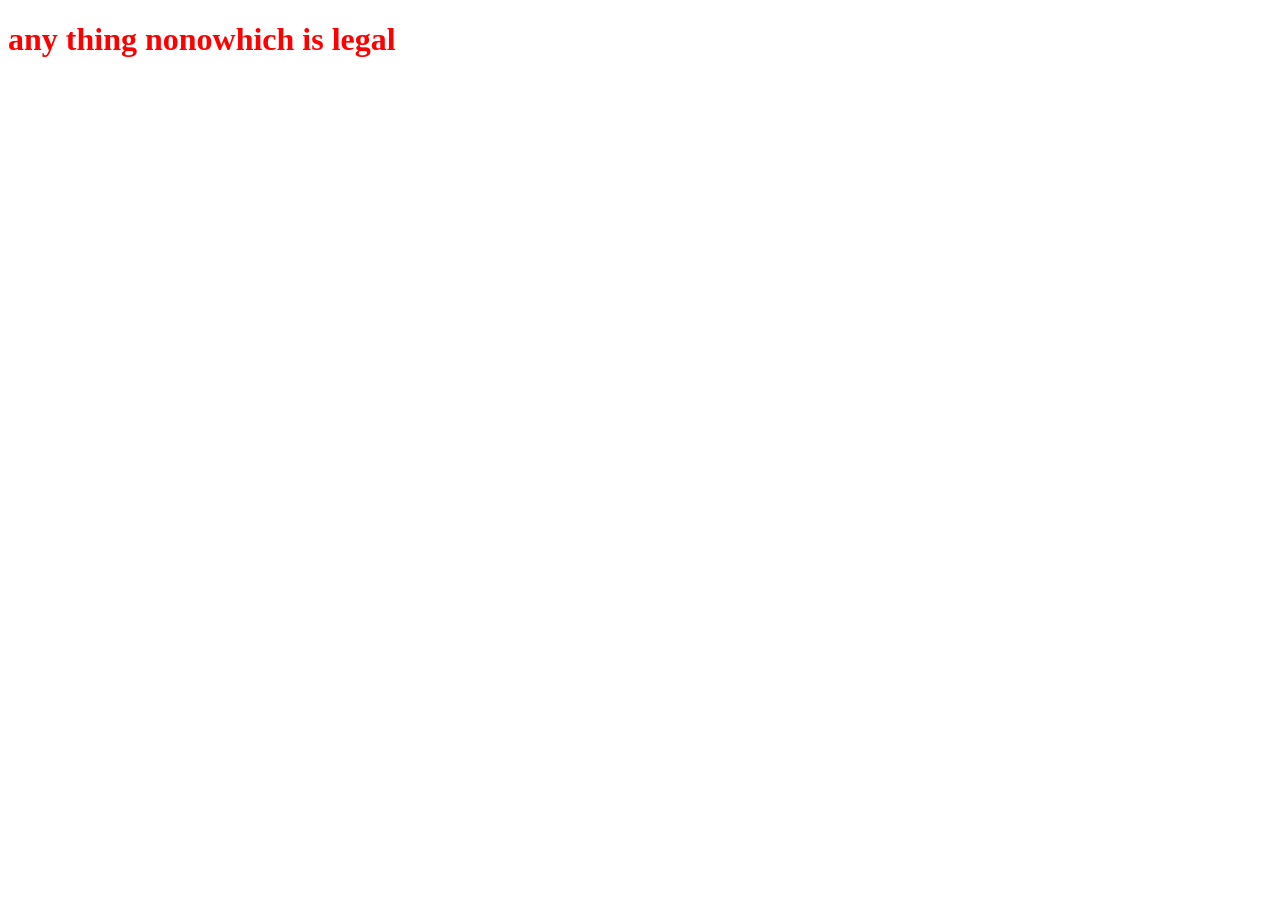
==== src/main/resources/static/index.html @ 14e6a224 "alertt replace with console log" ====
<!DOCTYPE html>
<html lang="en">
<head>
    <meta charset="UTF-8">
    <meta name="viewport" content="width=device-width, initial-scale=1.0">
    <title>test</title>
    <link rel="stylesheet" href="index.css">
</head>
<body> 
    <h1 id="hello">any thing nonowhich is legal</h1>
    <script src="index.js"></script>
    
</body>
</html>
---- src/main/resources/static/index.css ----
#hello{
    color:red;
    
}
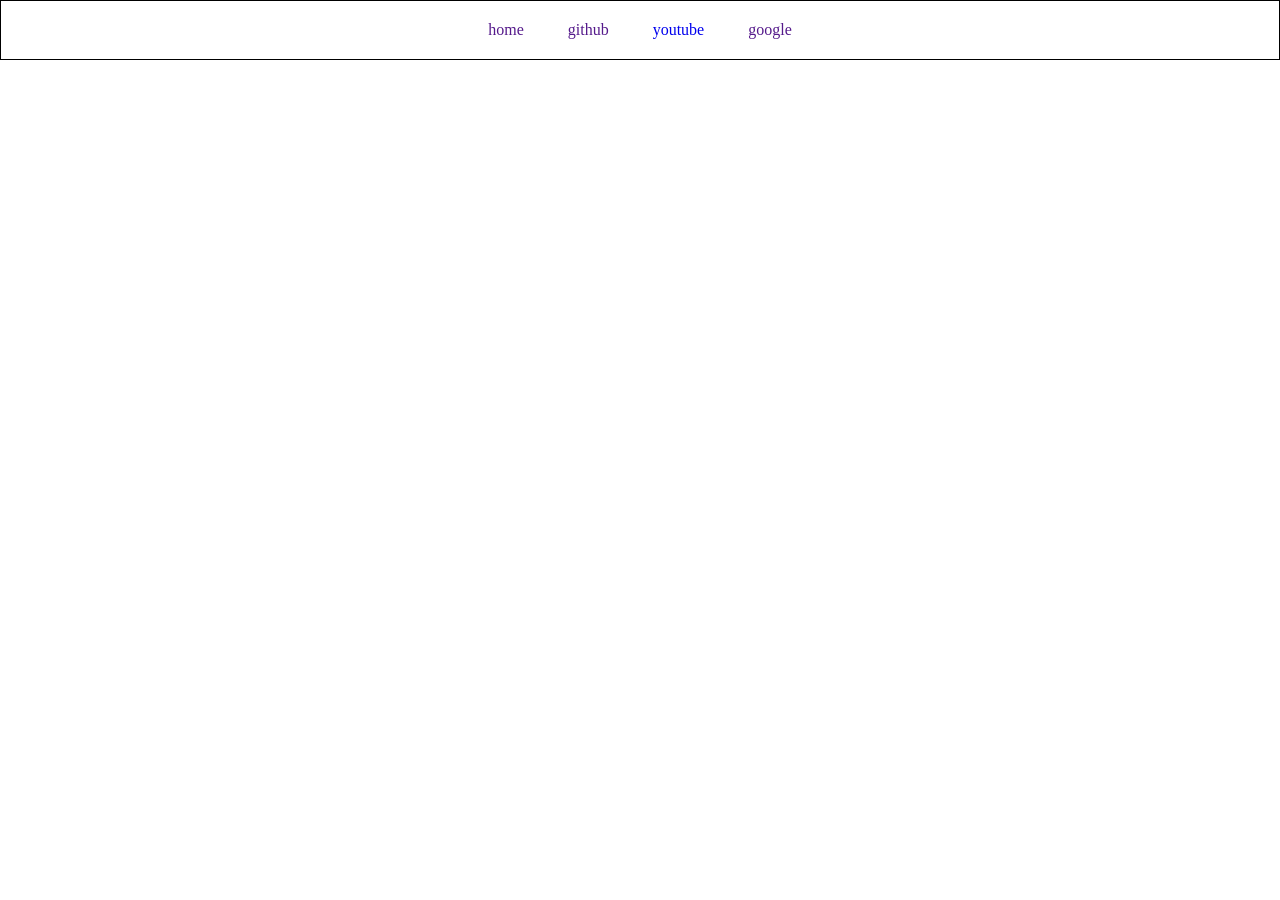
==== commit 4b2ff906: "added navigation bar" ====
--- a/src/main/resources/static/index.html
+++ b/src/main/resources/static/index.html
@@ -7,8 +7,11 @@
     <link rel="stylesheet" href="index.css">
 </head>
 <body> 
-    <h1 id="hello">any thing nonowhich is legal</h1>
-    <script src="index.js"></script>
-    
+    <div class ="navbar">
+        <a href="">home</a>
+        <a href="">github</a>
+        <a href="https://www.youtube.com/">youtube</a>
+        <a href="">google</a>
+    </div>
 </body>
 </html>
--- a/src/main/resources/static/index.css
+++ b/src/main/resources/static/index.css
@@ -1,4 +1,19 @@
-#hello{
-    color:red;
-    
+*{
+    margin:0px;
+
+}
+
+.navbar{
+    border-style:solid;
+    border-width:1px;
+    border-color:black;
+    padding:20px;
+    text-align:center;
+
+
+}
+
+.navbar a{
+    padding:0px 20px 0px 20px;
+    text-decoration:solid;
 }
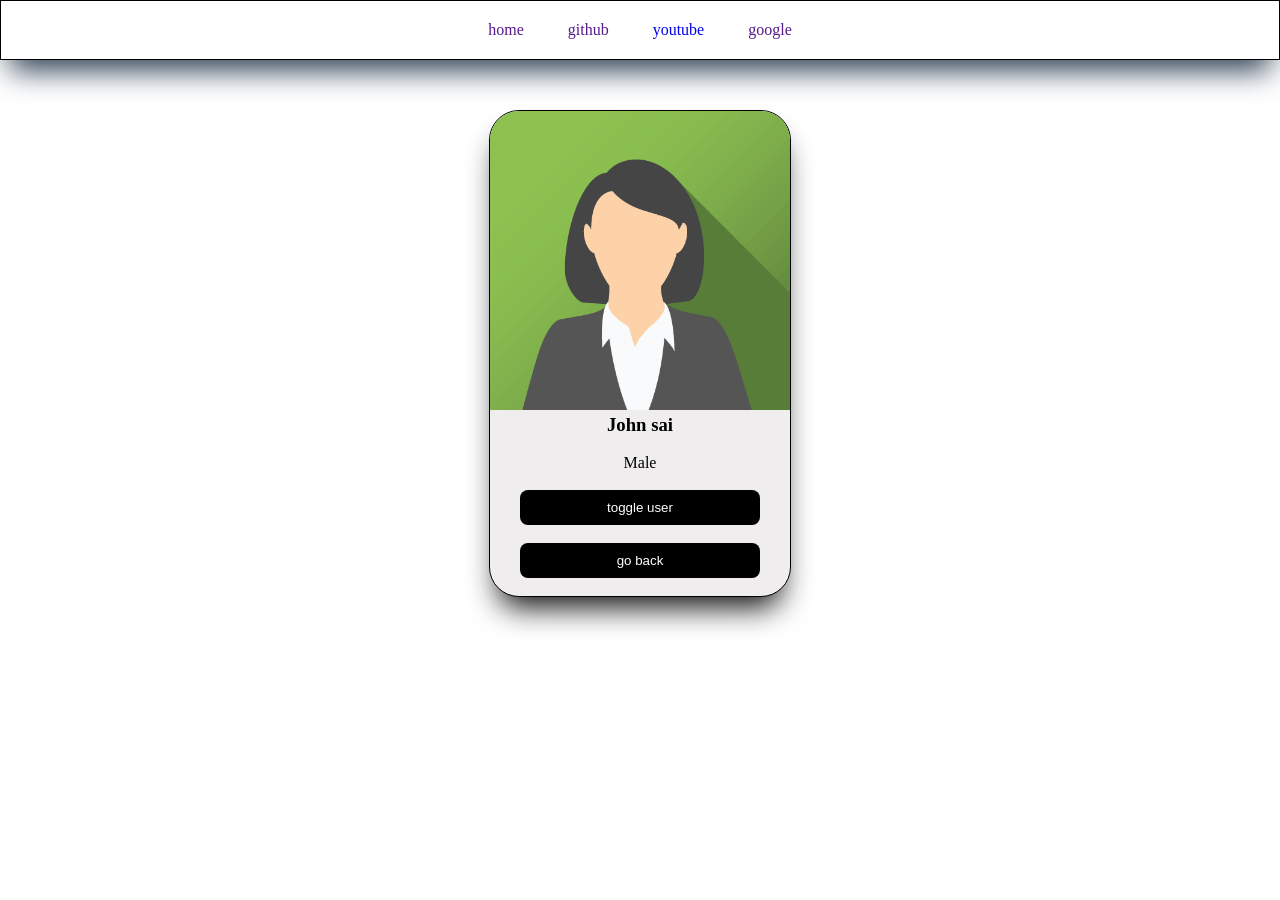
==== commit 3d503acb: "modified" ====
--- a/src/main/resources/static/index.html
+++ b/src/main/resources/static/index.html
@@ -13,5 +13,28 @@
         <a href="https://www.youtube.com/">youtube</a>
         <a href="">google</a>
     </div>
+    <div class="card">
+        <img src="jane.png" alt="oopsies">
+        <h3 id="john sai">John sai</h3>
+        <br>
+        <p>Male</p>
+        <br>
+        <a href="https://www.youtube.com/watch?v=QDia3e12czc" >
+        <button>toggle user</button>
+        </a>
+        <br>
+        <br>
+        
+            <button>go back</button>
+        
+        <br>
+        <br>
+        
+        
+        
+    
+
+
+    </div>
 </body>
-</html>+</html> 
--- a/src/main/resources/static/index.css
+++ b/src/main/resources/static/index.css
@@ -9,11 +9,56 @@
     border-color:black;
     padding:20px;
     text-align:center;
+    box-shadow: rgb(38, 57, 77) 0px 20px 30px -10px;
+
+
 
 
 }
 
 .navbar a{
-    padding:0px 20px 0px 20px;
+    padding:20px 20px 20px 20px;
     text-decoration:solid;
+}
+.navbar a:hover{
+    color:blue;
+    background:aqua;
+    
+ 
+}
+.body{
+    
+  background-color: lightgray;
+
+    
+  
+
+}
+.card img{
+    width:100%;
+    
+}
+.card{
+    border:1px solid rgb(0, 0, 0);
+    width: 300px;
+    border-radius: 30px;
+    margin-top: 50px;
+    overflow: hidden;
+    margin-right: auto;
+    margin-left: auto;
+    text-align:center;
+    background-color: rgb(239, 237, 237);
+    box-shadow: rgb(13, 14, 13) 0px 20px 30px -10px;
+    
+}
+.card button{
+    border-style: none;
+    padding: 10px;
+    width:80%;
+    border-radius: 8px;
+
+}
+button {
+  background-color: black;
+  color: white;
 }
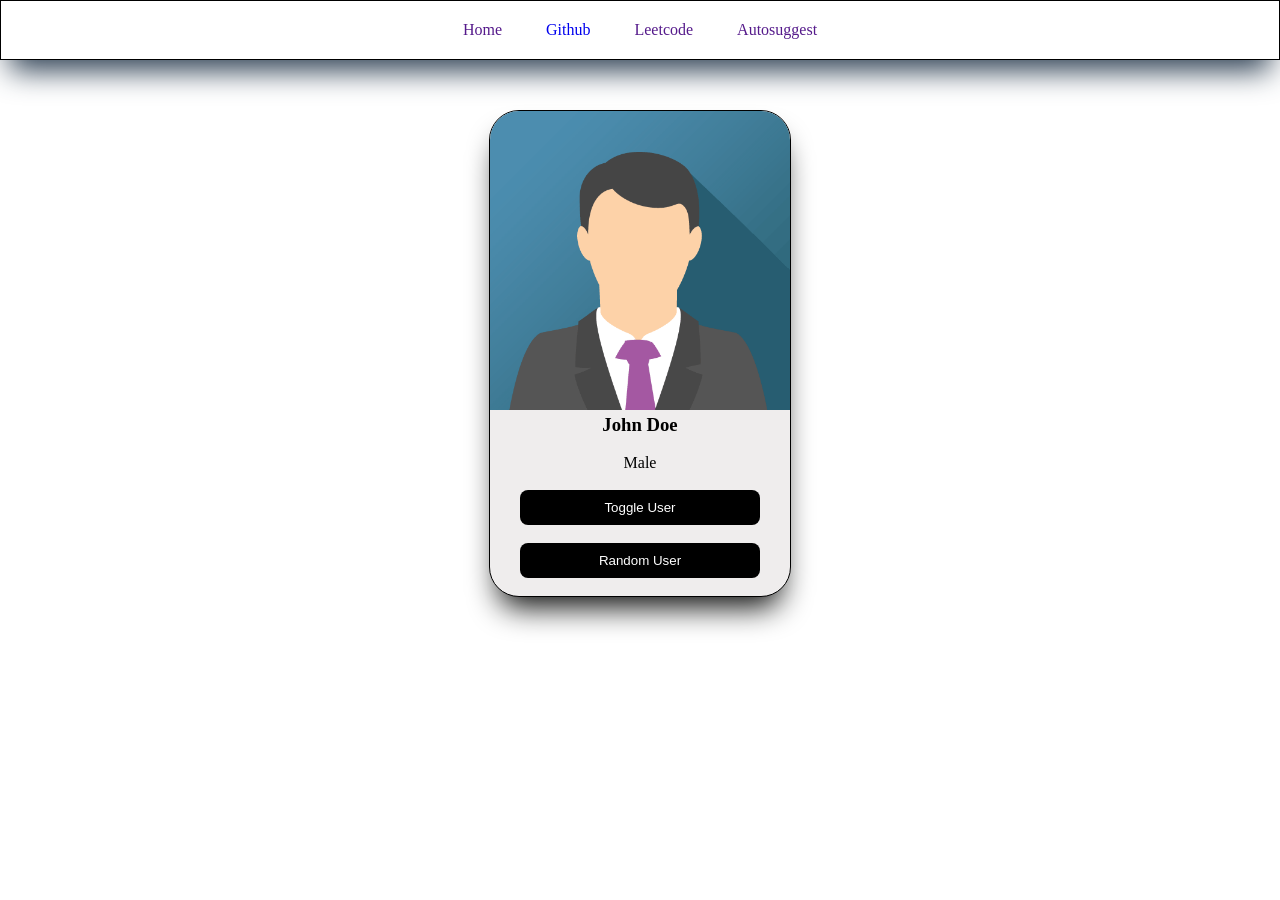
==== commit 7fff1b0f: "toggle user updated" ====
--- a/src/main/resources/static/index.html
+++ b/src/main/resources/static/index.html
@@ -3,38 +3,32 @@
 <head>
     <meta charset="UTF-8">
     <meta name="viewport" content="width=device-width, initial-scale=1.0">
-    <title>test</title>
+    <title>Auto Suggest</title>
     <link rel="stylesheet" href="index.css">
 </head>
-<body> 
-    <div class ="navbar">
-        <a href="">home</a>
-        <a href="">github</a>
-        <a href="https://www.youtube.com/">youtube</a>
-        <a href="">google</a>
-    </div>
-    <div class="card">
-        <img src="jane.png" alt="oopsies">
-        <h3 id="john sai">John sai</h3>
+<body>
+    <!-- <h1>Hello World!</h1> -->
+     <div class="navbar">
+        <a href="">Home</a>
+        <a href="https://github.com/">Github</a>
+        <a href="">Leetcode</a>
+        <a href="">Autosuggest</a>
+     </div>
+
+     <div class="card">
+        <img id="user-image" src="john.png" alt="image not found">
+        <h3 id="user-name">John Doe</h3>
         <br>
-        <p>Male</p>
+        <p id="user-gender">Male</p>
         <br>
-        <a href="https://www.youtube.com/watch?v=QDia3e12czc" >
-        <button>toggle user</button>
-        </a>
+
+        <button onclick="toggleUser()" >Toggle User</button>
         <br>
         <br>
-        
-            <button>go back</button>
-        
+        <button> Random User</button>
         <br>
         <br>
-        
-        
-        
-    
-
-
-    </div>
+     </div>
+    <script src="index.js"></script>
 </body>
-</html> +</html>
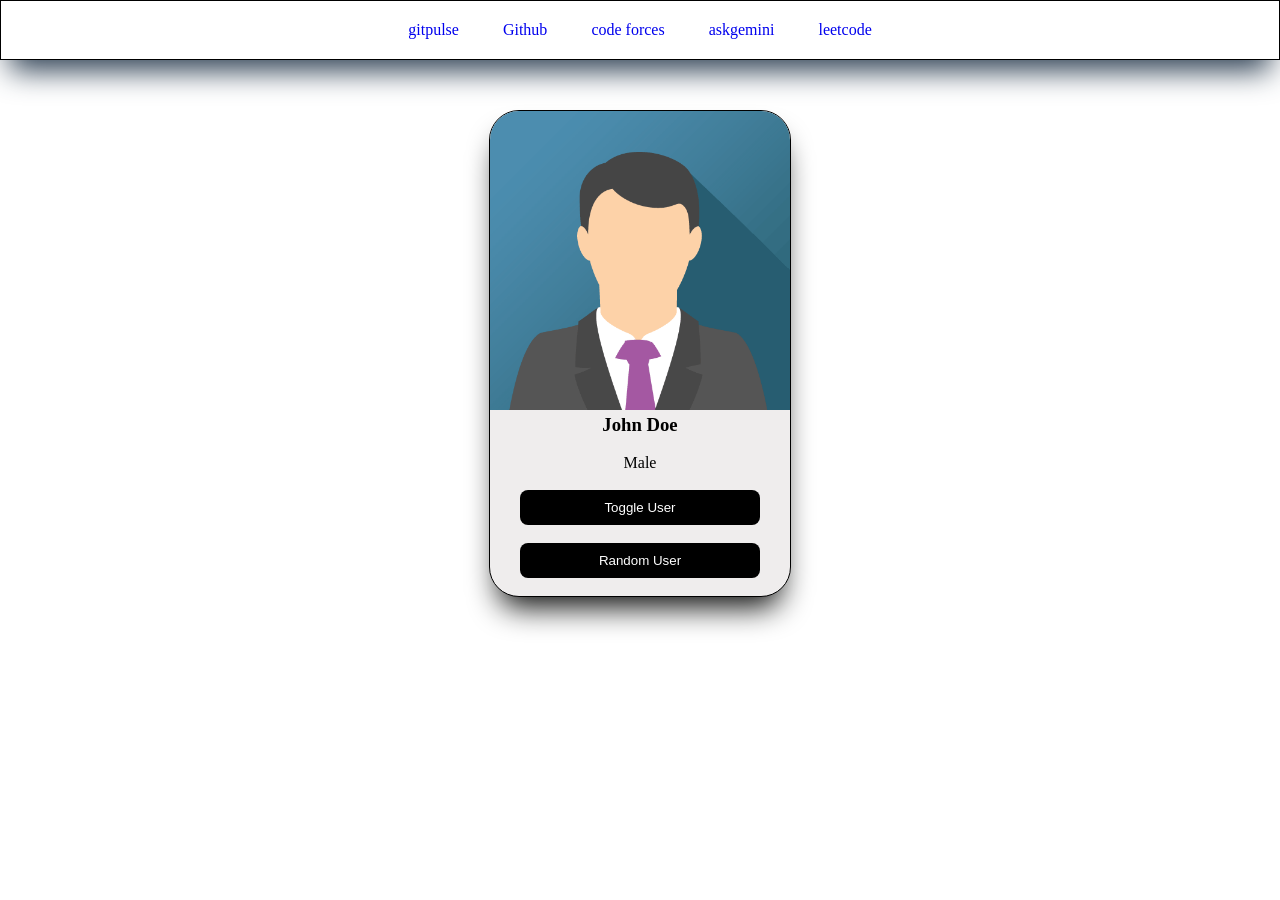
==== commit cf3b7b01: "using"target=_blank"" ====
--- a/src/main/resources/static/index.html
+++ b/src/main/resources/static/index.html
@@ -9,10 +9,12 @@
 <body>
     <!-- <h1>Hello World!</h1> -->
      <div class="navbar">
-        <a href="">Home</a>
-        <a href="https://github.com/">Github</a>
-        <a href="">Leetcode</a>
-        <a href="">Autosuggest</a>
+        <a href="gitpulse.html" target="_blank">gitpulse</a>
+        <a href="https://github.com/" target="_blank">Github</a>
+        <a href="codeforces-stats.html" target="_blank">code forces</a>
+        <a href="ask-gemini.html" target="_blank">askgemini</a>
+        <a href="leetcode-stats.html" target="_blank">leetcode</a>
+        
      </div>
 
      <div class="card">
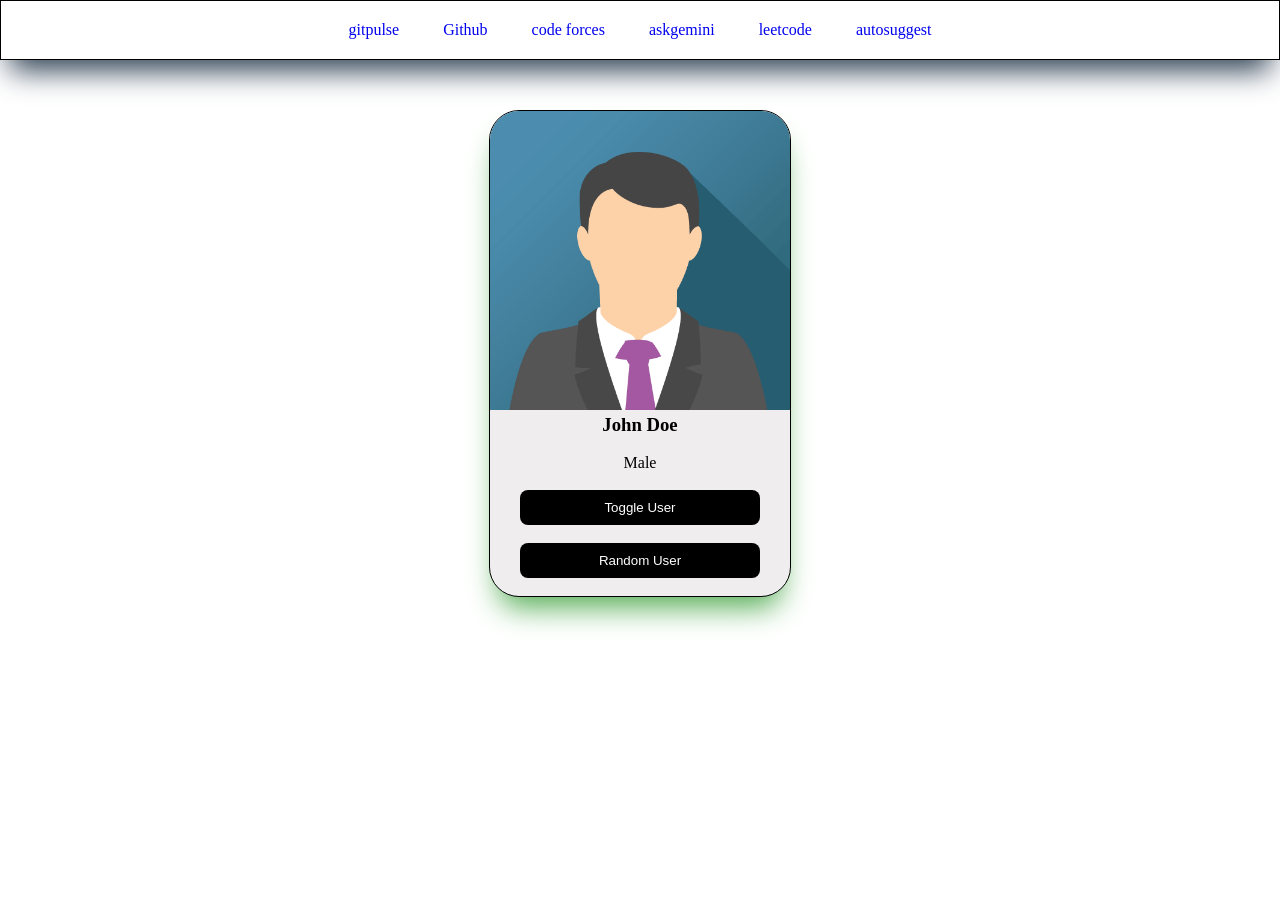
==== commit 440e1a48: "new html" ====
--- a/src/main/resources/static/index.html
+++ b/src/main/resources/static/index.html
@@ -3,7 +3,7 @@
 <head>
     <meta charset="UTF-8">
     <meta name="viewport" content="width=device-width, initial-scale=1.0">
-    <title>Auto Suggest</title>
+    <title>home page</title>
     <link rel="stylesheet" href="index.css">
 </head>
 <body>
@@ -14,6 +14,7 @@
         <a href="codeforces-stats.html" target="_blank">code forces</a>
         <a href="ask-gemini.html" target="_blank">askgemini</a>
         <a href="leetcode-stats.html" target="_blank">leetcode</a>
+        <a href="autosuggest.html" target="_blank">autosuggest</a>
         
      </div>
 
--- a/src/main/resources/static/index.css
+++ b/src/main/resources/static/index.css
@@ -48,7 +48,7 @@
     margin-left: auto;
     text-align:center;
     background-color: rgb(239, 237, 237);
-    box-shadow: rgb(13, 14, 13) 0px 20px 30px -10px;
+    box-shadow: rgb(82, 171, 82) 0px 20px 30px -10px;
     
 }
 .card button{
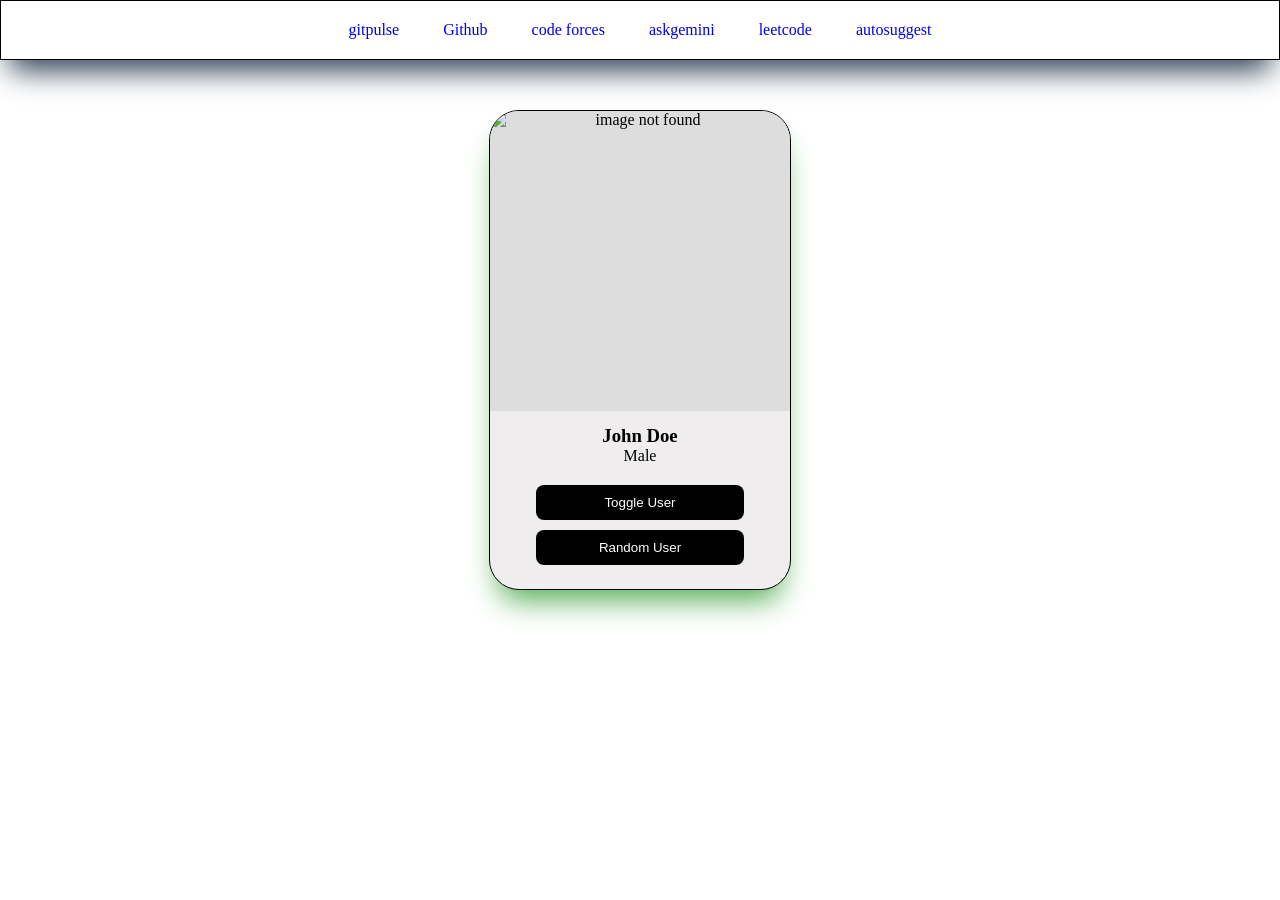
==== commit 0140f0b9: "building the feature" ====
--- a/src/main/resources/static/index.html
+++ b/src/main/resources/static/index.html
@@ -18,20 +18,21 @@
         
      </div>
 
-     <div class="card">
-        <img id="user-image" src="john.png" alt="image not found">
-        <h3 id="user-name">John Doe</h3>
-        <br>
-        <p id="user-gender">Male</p>
-        <br>
+     <div class="card" id="card">
+        <div class="photo-wrap">
+            <img id="user-image" src="john.png" alt="image not found">
+        </div>
 
-        <button onclick="toggleUser()" >Toggle User</button>
-        <br>
-        <br>
-        <button> Random User</button>
-        <br>
-        <br>
+        <div class="info" id="info">
+            <h3 id="user-name">John Doe</h3>
+            <p id="user-gender">Male</p>
+        </div>
+
+        <div class="actions" id="actions">
+            <button id="toggle-btn" onclick="toggleUser()">Toggle User</button>
+            <button id="random-btn" onclick="randomUser()">Random User</button>
+        </div>
      </div>
     <script src="index.js"></script>
 </body>
-</html>+</html>
--- a/src/main/resources/static/index.css
+++ b/src/main/resources/static/index.css
@@ -34,10 +34,8 @@
   
 
 }
-.card img{
-    width:100%;
-    
-}
+
+/* ---- card ---- */
 .card{
     border:1px solid rgb(0, 0, 0);
     width: 300px;
@@ -49,16 +47,94 @@
     text-align:center;
     background-color: rgb(239, 237, 237);
     box-shadow: rgb(82, 171, 82) 0px 20px 30px -10px;
-    
+    padding-bottom: 24px;
+    transition: width .45s ease, padding .45s ease;
+}
+
+/* photo */
+.card .photo-wrap{
+    width: 100%;
+    aspect-ratio: 1 / 1;
+    overflow: hidden;
+    background: #ddd;
+    transition: width .45s ease, height .45s ease, border-radius .45s ease;
+}
+.card .photo-wrap img{
+    width: 100%;
+    height: 100%;
+    object-fit: cover;
+    display: block;
+    transition: filter .12s ease;
+}
+.card .photo-wrap img.spin-fast{
+    filter: blur(1.5px);
+}
+
+/* name / gender */
+.card .info{
+    padding: 14px 20px 4px;
+    transition: opacity .35s ease;
+}
+
+/* buttons */
+.card .actions{
+    display: flex;
+    flex-direction: column;
+    gap: 10px;
+    padding: 16px 20px 0;
+    transition: opacity .35s ease;
 }
 .card button{
     border-style: none;
     padding: 10px;
     width:80%;
     border-radius: 8px;
-
+    align-self: center;
 }
 button {
   background-color: black;
   color: white;
-}+  cursor: pointer;
+}
+
+/* shared fade-out state, used on .info and .actions while spinning */
+.hidden{
+    opacity: 0;
+    pointer-events: none;
+}
+
+/* ---- landed state: photo moves left, info sits beside it ---- */
+.card.final{
+    display: grid;
+    grid-template-columns: 110px 1fr;
+    grid-template-rows: auto auto;
+    column-gap: 18px;
+    row-gap: 16px;
+    width: 380px;
+    padding: 24px;
+    text-align: left;
+    align-items: center;
+}
+.card.final .photo-wrap{
+    grid-column: 1;
+    grid-row: 1;
+    width: 110px;
+    height: 110px;
+    border-radius: 50%;
+}
+.card.final .info{
+    grid-column: 2;
+    grid-row: 1;
+    padding: 0;
+}
+.card.final .actions{
+    grid-column: 1 / 3;
+    grid-row: 2;
+    flex-direction: row;
+    justify-content: center;
+    padding: 0;
+}
+.card.final .actions button{
+    width: auto;
+    padding: 10px 18px;
+}
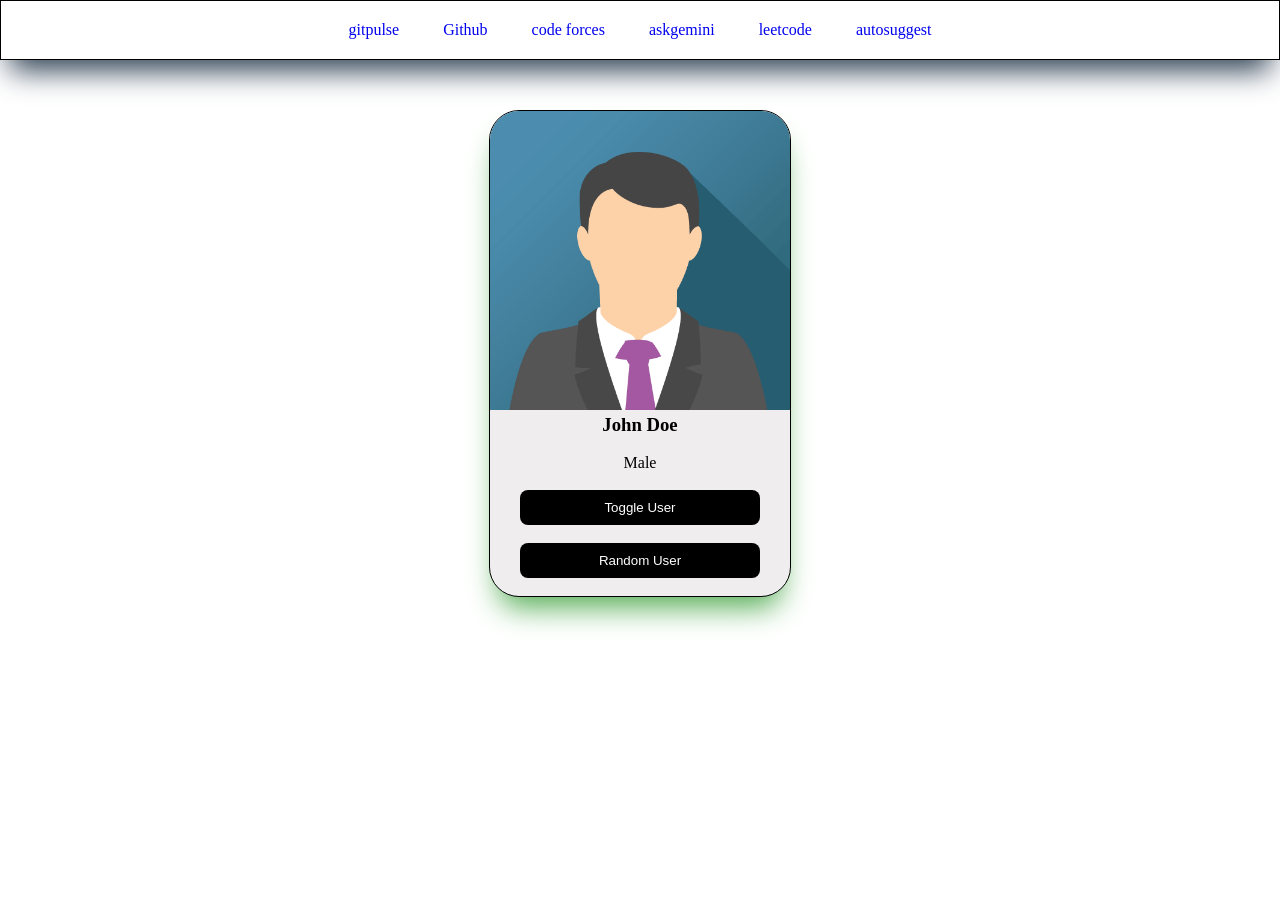
==== commit 4467994c: "again" ====
--- a/src/main/resources/static/index.html
+++ b/src/main/resources/static/index.html
@@ -18,21 +18,20 @@
         
      </div>
 
-     <div class="card" id="card">
-        <div class="photo-wrap">
-            <img id="user-image" src="john.png" alt="image not found">
-        </div>
+     <div class="card">
+        <img id="user-image" src="john.png" alt="image not found">
+        <h3 id="user-name">John Doe</h3>
+        <br>
+        <p id="user-gender">Male</p>
+        <br>
 
-        <div class="info" id="info">
-            <h3 id="user-name">John Doe</h3>
-            <p id="user-gender">Male</p>
-        </div>
-
-        <div class="actions" id="actions">
-            <button id="toggle-btn" onclick="toggleUser()">Toggle User</button>
-            <button id="random-btn" onclick="randomUser()">Random User</button>
-        </div>
+        <button onclick="toggleUser()" >Toggle User</button>
+        <br>
+        <br>
+        <button> Random User</button>
+        <br>
+        <br>
      </div>
     <script src="index.js"></script>
 </body>
-</html>
+</html>
--- a/src/main/resources/static/index.css
+++ b/src/main/resources/static/index.css
@@ -34,8 +34,10 @@
   
 
 }
-
-/* ---- card ---- */
+.card img{
+    width:100%;
+    
+}
 .card{
     border:1px solid rgb(0, 0, 0);
     width: 300px;
@@ -47,94 +49,16 @@
     text-align:center;
     background-color: rgb(239, 237, 237);
     box-shadow: rgb(82, 171, 82) 0px 20px 30px -10px;
-    padding-bottom: 24px;
-    transition: width .45s ease, padding .45s ease;
-}
-
-/* photo */
-.card .photo-wrap{
-    width: 100%;
-    aspect-ratio: 1 / 1;
-    overflow: hidden;
-    background: #ddd;
-    transition: width .45s ease, height .45s ease, border-radius .45s ease;
-}
-.card .photo-wrap img{
-    width: 100%;
-    height: 100%;
-    object-fit: cover;
-    display: block;
-    transition: filter .12s ease;
-}
-.card .photo-wrap img.spin-fast{
-    filter: blur(1.5px);
-}
-
-/* name / gender */
-.card .info{
-    padding: 14px 20px 4px;
-    transition: opacity .35s ease;
-}
-
-/* buttons */
-.card .actions{
-    display: flex;
-    flex-direction: column;
-    gap: 10px;
-    padding: 16px 20px 0;
-    transition: opacity .35s ease;
+    
 }
 .card button{
     border-style: none;
     padding: 10px;
     width:80%;
     border-radius: 8px;
-    align-self: center;
+
 }
 button {
   background-color: black;
   color: white;
-  cursor: pointer;
-}
-
-/* shared fade-out state, used on .info and .actions while spinning */
-.hidden{
-    opacity: 0;
-    pointer-events: none;
-}
-
-/* ---- landed state: photo moves left, info sits beside it ---- */
-.card.final{
-    display: grid;
-    grid-template-columns: 110px 1fr;
-    grid-template-rows: auto auto;
-    column-gap: 18px;
-    row-gap: 16px;
-    width: 380px;
-    padding: 24px;
-    text-align: left;
-    align-items: center;
-}
-.card.final .photo-wrap{
-    grid-column: 1;
-    grid-row: 1;
-    width: 110px;
-    height: 110px;
-    border-radius: 50%;
-}
-.card.final .info{
-    grid-column: 2;
-    grid-row: 1;
-    padding: 0;
-}
-.card.final .actions{
-    grid-column: 1 / 3;
-    grid-row: 2;
-    flex-direction: row;
-    justify-content: center;
-    padding: 0;
-}
-.card.final .actions button{
-    width: auto;
-    padding: 10px 18px;
-}
+}
